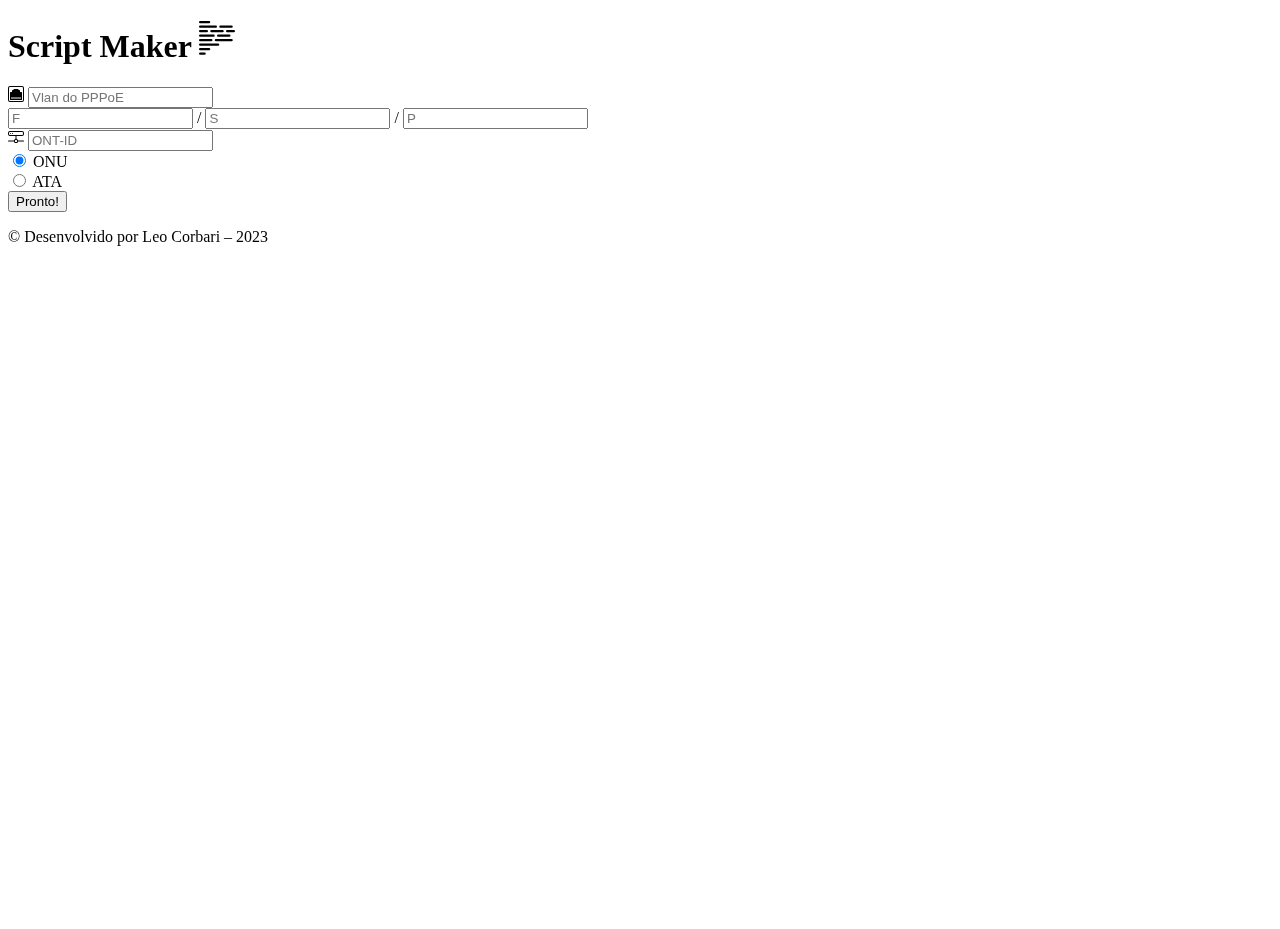
==== index.html @ 06ba082d "Up" ====
<!DOCTYPE html>
<html lang="en" data-bs-theme="dark">
  <head>
    <meta charset="utf-8" />
    <meta name="viewport" content="width=device-width, initial-scale=1" />
    <title>Script Maker</title>
    <link rel="shortcut icon" href="body-text.svg" type="image/x-icon" />
    <link
      href="https://cdn.jsdelivr.net/npm/bootstrap@5.3.0-alpha1/dist/css/bootstrap.min.css"
      rel="stylesheet"
      integrity="sha384-GLhlTQ8iRABdZLl6O3oVMWSktQOp6b7In1Zl3/Jr59b6EGGoI1aFkw7cmDA6j6gD"
      crossorigin="anonymous"
    />
    <link rel="stylesheet" href="style.css" />
    <link href="https://unpkg.com/aos@2.3.1/dist/aos.css" rel="stylesheet" />
  </head>
  <body>
    <div class="container d-flex justify-content-center h-max">
      <div class="row text-center col-lg-5 col-md-11 col-sm-11">
        <main class="align-self-center" data-aos="flip-left">
          <h1 class="mb-5">
            Script Maker
            <svg
              xmlns="http://www.w3.org/2000/svg"
              width="36"
              height="36"
              fill="currentColor"
              class="bi bi-body-text"
              viewBox="0 0 16 16"
            >
              <path
                fill-rule="evenodd"
                d="M0 .5A.5.5 0 0 1 .5 0h4a.5.5 0 0 1 0 1h-4A.5.5 0 0 1 0 .5Zm0 2A.5.5 0 0 1 .5 2h7a.5.5 0 0 1 0 1h-7a.5.5 0 0 1-.5-.5Zm9 0a.5.5 0 0 1 .5-.5h5a.5.5 0 0 1 0 1h-5a.5.5 0 0 1-.5-.5Zm-9 2A.5.5 0 0 1 .5 4h3a.5.5 0 0 1 0 1h-3a.5.5 0 0 1-.5-.5Zm5 0a.5.5 0 0 1 .5-.5h5a.5.5 0 0 1 0 1h-5a.5.5 0 0 1-.5-.5Zm7 0a.5.5 0 0 1 .5-.5h3a.5.5 0 0 1 0 1h-3a.5.5 0 0 1-.5-.5Zm-12 2A.5.5 0 0 1 .5 6h6a.5.5 0 0 1 0 1h-6a.5.5 0 0 1-.5-.5Zm8 0a.5.5 0 0 1 .5-.5h5a.5.5 0 0 1 0 1h-5a.5.5 0 0 1-.5-.5Zm-8 2A.5.5 0 0 1 .5 8h5a.5.5 0 0 1 0 1h-5a.5.5 0 0 1-.5-.5Zm7 0a.5.5 0 0 1 .5-.5h7a.5.5 0 0 1 0 1h-7a.5.5 0 0 1-.5-.5Zm-7 2a.5.5 0 0 1 .5-.5h8a.5.5 0 0 1 0 1h-8a.5.5 0 0 1-.5-.5Zm0 2a.5.5 0 0 1 .5-.5h4a.5.5 0 0 1 0 1h-4a.5.5 0 0 1-.5-.5Zm0 2a.5.5 0 0 1 .5-.5h2a.5.5 0 0 1 0 1h-2a.5.5 0 0 1-.5-.5Z"
              />
            </svg>
          </h1>

          <form id="form" autocomplete="off">
            <div class="input-group mb-3">
              <span class="input-group-text" id="basic-addon1">
                <svg
                  xmlns="http://www.w3.org/2000/svg"
                  width="16"
                  height="16"
                  fill="currentColor"
                  class="bi bi-ethernet"
                  viewBox="0 0 16 16"
                >
                  <path
                    d="M14 13.5v-7a.5.5 0 0 0-.5-.5H12V4.5a.5.5 0 0 0-.5-.5h-1v-.5A.5.5 0 0 0 10 3H6a.5.5 0 0 0-.5.5V4h-1a.5.5 0 0 0-.5.5V6H2.5a.5.5 0 0 0-.5.5v7a.5.5 0 0 0 .5.5h11a.5.5 0 0 0 .5-.5ZM3.75 11h.5a.25.25 0 0 1 .25.25v1.5a.25.25 0 0 1-.25.25h-.5a.25.25 0 0 1-.25-.25v-1.5a.25.25 0 0 1 .25-.25Zm2 0h.5a.25.25 0 0 1 .25.25v1.5a.25.25 0 0 1-.25.25h-.5a.25.25 0 0 1-.25-.25v-1.5a.25.25 0 0 1 .25-.25Zm1.75.25a.25.25 0 0 1 .25-.25h.5a.25.25 0 0 1 .25.25v1.5a.25.25 0 0 1-.25.25h-.5a.25.25 0 0 1-.25-.25v-1.5ZM9.75 11h.5a.25.25 0 0 1 .25.25v1.5a.25.25 0 0 1-.25.25h-.5a.25.25 0 0 1-.25-.25v-1.5a.25.25 0 0 1 .25-.25Zm1.75.25a.25.25 0 0 1 .25-.25h.5a.25.25 0 0 1 .25.25v1.5a.25.25 0 0 1-.25.25h-.5a.25.25 0 0 1-.25-.25v-1.5Z"
                  />
                  <path
                    d="M2 0a2 2 0 0 0-2 2v12a2 2 0 0 0 2 2h12a2 2 0 0 0 2-2V2a2 2 0 0 0-2-2H2ZM1 2a1 1 0 0 1 1-1h12a1 1 0 0 1 1 1v12a1 1 0 0 1-1 1H2a1 1 0 0 1-1-1V2Z"
                  />
                </svg>
              </span>
              <input
                type="text"
                class="form-control"
                placeholder="Vlan do PPPoE"
                id="vlan"
                name="vlan"
                aria-label="Username"
                aria-describedby="basic-addon1"
                required
                autocomplete="off"
              />
            </div>

            <div class="input-group mb-3">
              <span class="input-group-text" id="basic-addon1"></span>
              <input
                type="text"
                class="form-control"
                placeholder="F"
                id="f"
                aria-label="Username"
                aria-describedby="basic-addon1"
                required
                autocomplete="off"
              />
              <span class="input-group-text" id="basic-addon1"> / </span>
              <input
                type="text"
                class="form-control"
                placeholder="S"
                id="s"
                aria-label="Username"
                aria-describedby="basic-addon1"
                required
                autocomplete="off"
              />
              <span class="input-group-text" id="basic-addon1"> / </span>
              <input
                type="text"
                class="form-control"
                placeholder="P"
                id="p"
                aria-label="Username"
                aria-describedby="basic-addon1"
                required
                autocomplete="off"
              />
              <span class="input-group-text" id="basic-addon1"> </span>
            </div>

            <div class="input-group mb-3">
              <span class="input-group-text" id="basic-addon1">
                <svg
                  xmlns="http://www.w3.org/2000/svg"
                  width="16"
                  height="16"
                  fill="currentColor"
                  class="bi bi-hdd-network"
                  viewBox="0 0 16 16"
                >
                  <path
                    d="M4.5 5a.5.5 0 1 0 0-1 .5.5 0 0 0 0 1zM3 4.5a.5.5 0 1 1-1 0 .5.5 0 0 1 1 0z"
                  />
                  <path
                    d="M0 4a2 2 0 0 1 2-2h12a2 2 0 0 1 2 2v1a2 2 0 0 1-2 2H8.5v3a1.5 1.5 0 0 1 1.5 1.5h5.5a.5.5 0 0 1 0 1H10A1.5 1.5 0 0 1 8.5 14h-1A1.5 1.5 0 0 1 6 12.5H.5a.5.5 0 0 1 0-1H6A1.5 1.5 0 0 1 7.5 10V7H2a2 2 0 0 1-2-2V4zm1 0v1a1 1 0 0 0 1 1h12a1 1 0 0 0 1-1V4a1 1 0 0 0-1-1H2a1 1 0 0 0-1 1zm6 7.5v1a.5.5 0 0 0 .5.5h1a.5.5 0 0 0 .5-.5v-1a.5.5 0 0 0-.5-.5h-1a.5.5 0 0 0-.5.5z"
                  />
                </svg>
              </span>
              <input
                type="text"
                class="form-control"
                placeholder="ONT-ID"
                id="ont"
                aria-label="Username"
                aria-describedby="basic-addon1"
                required
                autocomplete="off"
              />
            </div>
            <div class="form-check-group">
              <div class="form-check form-check-inline">
                <input
                  class="form-check-input"
                  type="radio"
                  name="inlineRadioOptions"
                  id="inlineRadio1"
                  value="onu"
                  checked
                />
                <label class="form-check-label" for="inlineRadio1">ONU</label>
              </div>
              <div class="form-check form-check-inline">
                <input
                  class="form-check-input"
                  type="radio"
                  name="inlineRadioOptions"
                  id="inlineRadio2"
                  value="ATA"
                />
                <label class="form-check-label" for="inlineRadio2">ATA</label>
              </div>
            </div>
            <button type="submit" class="btn btn-outline-success w-50 my-5">
              Pronto!
            </button>
            <p class="mt-5 mb-3 text-muted">
              &copy; Desenvolvido por Leo Corbari – 2023
            </p>
          </form>
        </main>
      </div>
    </div>
    <script
      src="https://code.jquery.com/jquery-3.6.3.js"
      integrity="sha256-nQLuAZGRRcILA+6dMBOvcRh5Pe310sBpanc6+QBmyVM="
      crossorigin="anonymous"
    ></script>
    <script
      src="https://cdn.jsdelivr.net/npm/bootstrap@5.3.0-alpha1/dist/js/bootstrap.bundle.min.js"
      integrity="sha384-w76AqPfDkMBDXo30jS1Sgez6pr3x5MlQ1ZAGC+nuZB+EYdgRZgiwxhTBTkF7CXvN"
      crossorigin="anonymous"
    ></script>
    <script src="https://unpkg.com/aos@2.3.1/dist/aos.js"></script>
    <script>
      AOS.init();
    </script>
    <script>
      $("form").submit(function (event) {
        sessionStorage.setItem(
          "values",
          JSON.stringify([
            $("#vlan").val(),
            $("#ont").val(),
            $("#f").val(),
            $("#s").val(),
            $("#p").val(),
          ])
        );
        event.preventDefault();
        if ($("#inlineRadio1").is(":checked")) {
          window.location.href = "onu.html";
        } else {
          window.location.href = "ata.html";
        }
      });
    </script>
  </body>
</html>
---- style.css ----
.h-max {
  height: 100vh !important;
}
.w-auto {
  width: auto !important;
}

.custom-tooltip {
  --bs-tooltip-bg: var(--bs-dark);
}

.w-input {
  width: 90px;
  font-size: 1rem;
  background: #2d3237;
  border: none;
  color: #adb5bd;
}
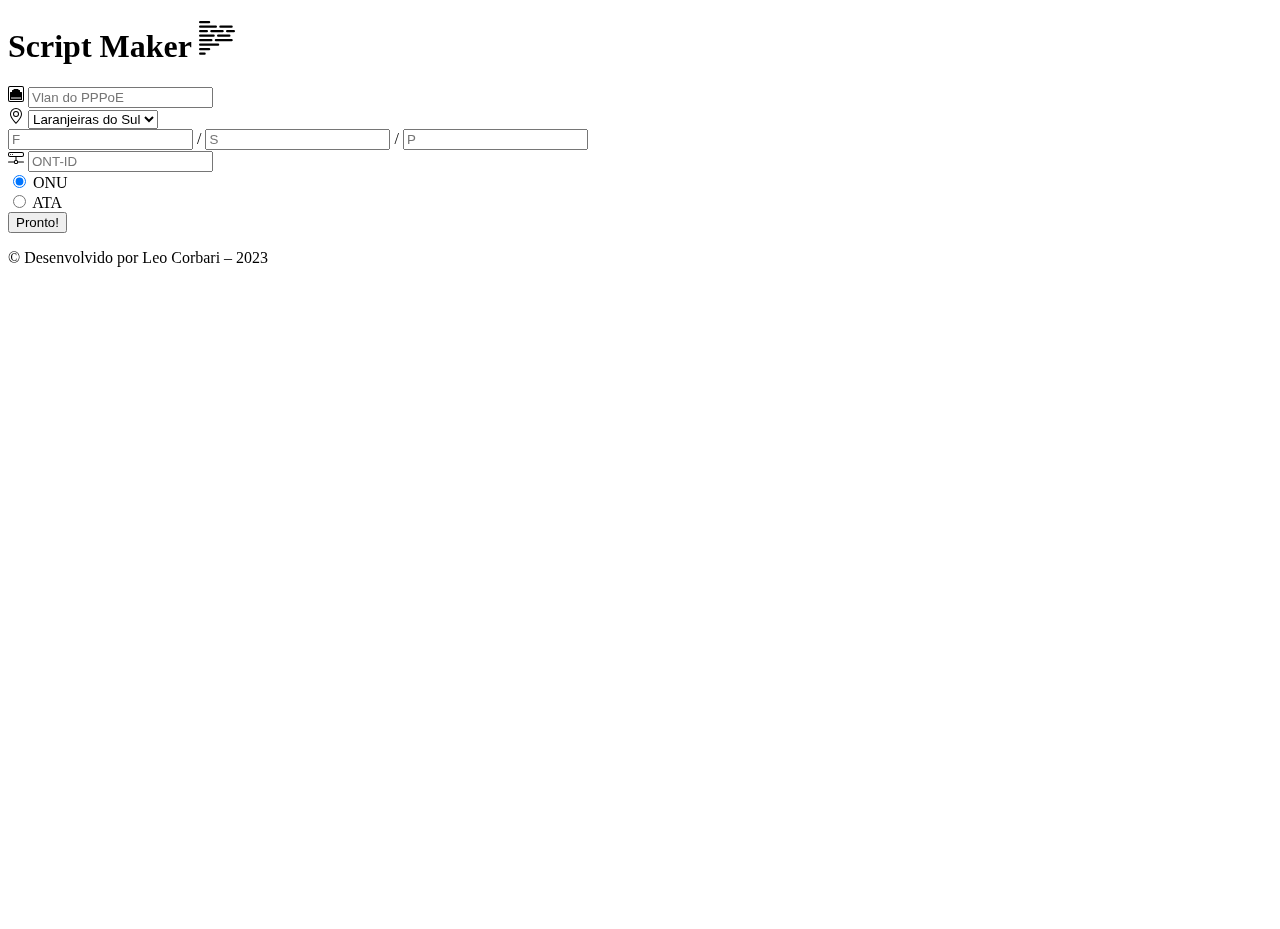
==== commit 1f5eec4c: "Add local OLT select" ====
--- a/index.html
+++ b/index.html
@@ -68,6 +68,35 @@
             </div>
 
             <div class="input-group mb-3">
+              <span class="input-group-text" id="basic-addon1">
+                <svg
+                  xmlns="http://www.w3.org/2000/svg"
+                  width="16"
+                  height="16"
+                  fill="currentColor"
+                  class="bi bi-geo-alt"
+                  viewBox="0 0 16 16"
+                >
+                  <path
+                    d="M12.166 8.94c-.524 1.062-1.234 2.12-1.96 3.07A31.493 31.493 0 0 1 8 14.58a31.481 31.481 0 0 1-2.206-2.57c-.726-.95-1.436-2.008-1.96-3.07C3.304 7.867 3 6.862 3 6a5 5 0 0 1 10 0c0 .862-.305 1.867-.834 2.94zM8 16s6-5.686 6-10A6 6 0 0 0 2 6c0 4.314 6 10 6 10z"
+                  />
+                  <path
+                    d="M8 8a2 2 0 1 1 0-4 2 2 0 0 1 0 4zm0 1a3 3 0 1 0 0-6 3 3 0 0 0 0 6z"
+                  />
+                </svg>
+              </span>
+              <select
+                id="form-select"
+                class="form-select"
+                aria-label="Default select example"
+              >
+                <option value="1" selected>Laranjeiras do Sul</option>
+                <option value="2">Candói</option>
+                <option value="3">Pinhão</option>
+              </select>
+            </div>
+
+            <div class="input-group mb-3">
               <span class="input-group-text" id="basic-addon1"></span>
               <input
                 type="text"
@@ -182,6 +211,16 @@
     </script>
     <script>
       $("form").submit(function (event) {
+        let vlanTel = "";
+
+        if ($("#form-select option:selected").val() == 1) {
+          vlanTel = "3459";
+        } else if ($("#form-select option:selected").val() == 2) {
+          vlanTel = "3460";
+        } else if ($("#form-select option:selected").val() == 3) {
+          vlanTel = "Null";
+        }
+
         sessionStorage.setItem(
           "values",
           JSON.stringify([
@@ -190,6 +229,7 @@
             $("#f").val(),
             $("#s").val(),
             $("#p").val(),
+            vlanTel,
           ])
         );
         event.preventDefault();
